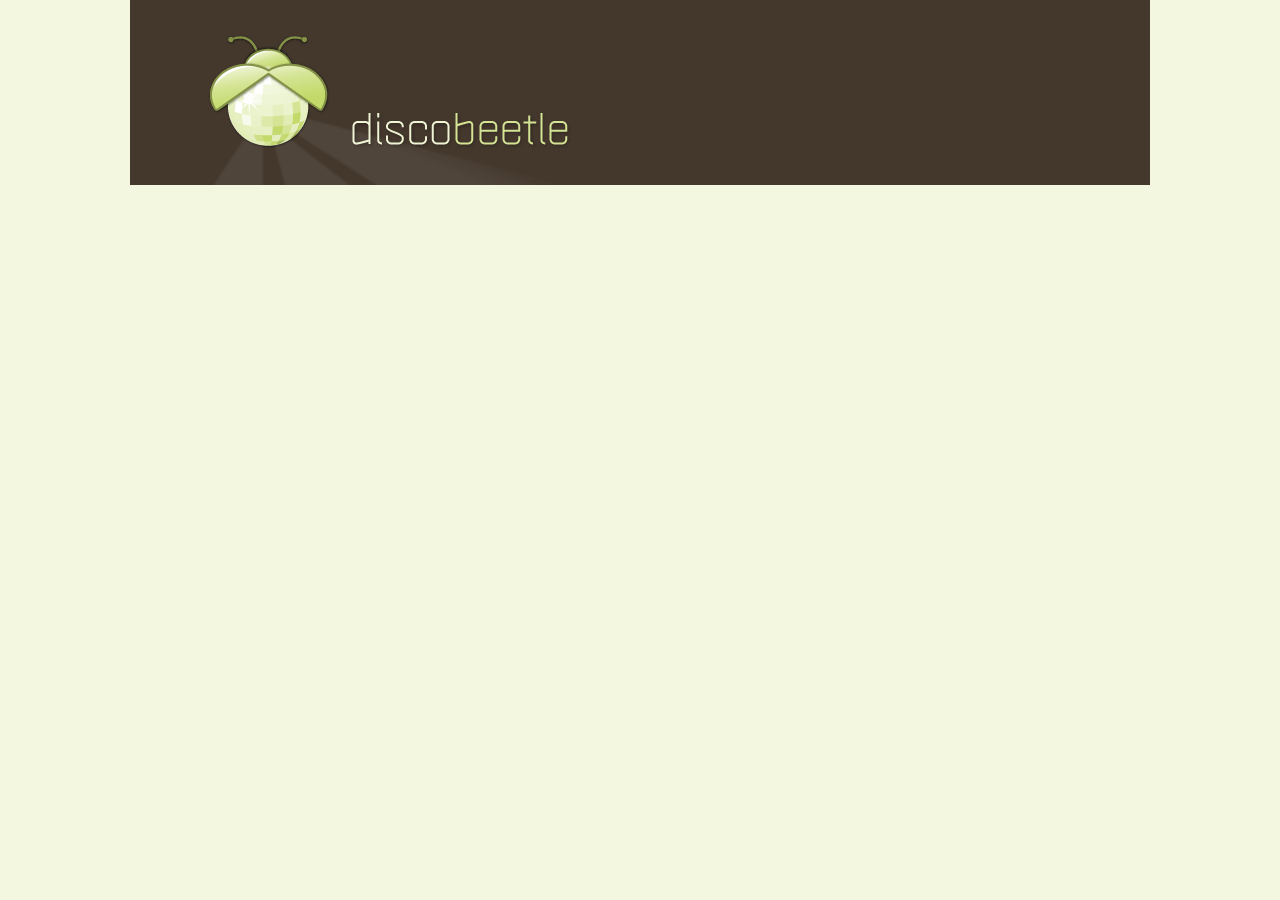
==== _layouts/default.html @ b6b2d91a "boostrap base site" ====
<!DOCTYPE html>
<html lang="en" class="page  {{ page.page-class }}">
<head>
	<link rel="stylesheet" href="/css/reset.css">
	<link rel="stylesheet" href="/css/standard.css">
	<link rel="stylesheet" href="/css/blog.css">
</head>
<body>
	<div id='viewport'>
		<header>
			<div id='logo'>
				<img id='beetle' src='/images/beetle.png' />
				<img id='brownrays' src='/images/brown_rays.png' />
				<img id='nameplate' src='/images/nameplate.png' />
			</div>
		</header>
	</div>
</body>
</html>
---- css/standard.css ----
html {
	background-color: #f3f7e0;
	font-family: Verdana, "Lucida Grande", Lucida, sans-serif;
}

em {
	font-style: italic;
}

blockquote {
	padding-left: 10px;
	margin: 10px 30px;
	border-left: 2px solid #999;
	font-size: 11px;
	font-style: italic;
}

strong {
	font-weight: bold;
}

header, footer, nav, article {
	display:block;
}

#viewport {
	width: 1020px;
	margin: 0px auto;
	background-color: #D4E494;
	overflow: hidden;
}

/* @group Admin */

.admin {
	color: #d0f7fe;
	background-color: #cad2fc;
	padding: 5px;
	border: 1px solid #969dbc;
	margin: 15px;
}

.admin a {
	text-decoration: none;
	color: #3e5b81;
	z-index: 1;
}

.admin a

/* @end */

/* @group Form */

label {
	display: block;
	width: 100px;
	margin-top: 10px;
	padding-right: 20px;
	font-weight: bold;
}

/* @end */


/* @group Header */

header {
	height: 185px;
	background-color: #44382D;
}

header div {
	width: 50%;
	float: left;
}

header #logo {
	height: 185px;
	overflow: hidden;
}

header #logo img {
}

header #logo #beetle {
	width: 124px;
	height: 115px;
	margin: 35px 0 0 77px;
}

header #logo #brownrays {
	width: 430px;
	height: 142px;
	position: relative;
	top: -71px;
	left: 47px;
}

header #logo #nameplate {
	width: 231px;
	height: 57px;
	position: relative;
	top: -195px;
	left: 215px;
}

header #links {
	width: 380px;
	float: left;
	list-style-type: none;
	margin-top: 115px;
	margin-left: 40px;
}

header #links .divider {
	background-image: url(/images/divider.png);
	width: 2px;
	height: 30px;
	margin-right: 15px;
	margin-left: 15px;
}

header #links a {
	text-decoration: none;
	border-style: none;
	display: block;
	margin-top: 3px;
}

header #links .active {
	background: url(/images/underline.png) no-repeat 0 31px;
}

header #links li {
	height: 33px;
	float: left;
	display: block;
}

header #links #home {
	width: 43px;
	height: 20px;
	background-image: url(/images/home.png);
}

header #links #blog {
	width: 31px;
	height: 24px;
	background-image: url(/images/blog.png);
}

header #links #software {
	width: 71px;
	height: 24px;
	background-image: url(/images/software.png);
}

header #links #goodies {
	width: 59px;
	height: 24px;
	background-image: url(/images/goodies.png);
}

header #links #about {
	width: 44px;
	height: 20px;
	background-image: url(/images/about.png);
}

/* @end */

/* @group Content */

.banner {
	height: 63px;
	width: 270px;
	display: block;
	position: relative;
	left: -15px;
	top: 20px;
	background: url(/images/banner_mid.png) repeat-x;
	margin-bottom: 12px;
}

.banner img {
	position: absolute;
	top: 10px;
	left: 70px;
}

.banner .left {
	width: 10px;
	height: 63px;
	background: url(/images/banner_left.png) no-repeat;
}

#content {
}


#content #greenrays {
	width: 927px;
	height: 132px;
	position: absolute;
}

#content #wrapper {
	width: 850px;
	margin: 0 auto;
	top: 25px;
	position: relative;
	background-color: #f3f7e0;
	padding-top: 0;
	padding-left: 5px;
	padding-right: 5px;
}

#content #wrapper>div {
	background-color: #ffffff;
	width: auto;
	height: 100%;
	margin-bottom: 30px;
	padding: 20px;
}

#content .item {
	float: left;
	width: 400px;
	background-color: r ed;
	margin: 10px;
}

#content .item img {
	margin-right: 10px;
}

#content .item div {
	font: 12px Verdana, "Lucida Grande", Lucida, sans-serif;
	color: #424242;
	margin-top: 14px;
}

#content .item .title {
	color: #60c3c8;
	margin-top: 20px;
}


#content .row {
}

#content .item img {
	float: left;
}

/* @end */

#sparkles .blank, #sparkles img {
	width: 19px;
	height: 19px;
	float: left;
	margin: 0px;
}

/* @group Footer */

footer #group {
	width: 768px;
	margin: 0px auto;
}

footer #group div {
	float: left;
	width: 256px;
}

footer .sub {
	font: bold 12px Verdana, "Lucida Grande", Lucida, sans-serif;
	padding: 0 10px;
	margin-bottom: 10px;
	color: #60c3c8;
}

footer .sub a {
	color: #60c3c8;
}

#twitter {
	width: 360px;
}

#smart {
}

#friends {
}

/* @end */

/* @group Goodies */

.goody {
	font-family: Verdana, Lucida, "Lucida Grande", sans-serif;
	color: #60c3c8;
}

.goody .details {
	float: left;
	margin-top: 15px;
	width: 500px;
}

.goody .download {
	float: left;
	margin-top: 15px;
}

.goody .title {
	font-size: 18px;
}

.goody .quip {
	font-style: italic;
	font-size: 12px;
	margin-top: 3px;
}

.goody .technology {
	font-size: 12px;
}

.goody p {
	color: #424242;
	font-size: 12px;
	margin-top: 15px;
}

.goody img {
	float: left;
}

.goody>div {
	float: left;
}

/* @end */
---- css/blog.css ----
.blog {
	font-family: Verdana, "Lucida Grande", Lucida, sans-serif;
}

.blog .admin {
	margin-left: 0;
	margin-right: 0;
}

.blog nav {
	float: right;
	width: 200px;
}

.blog nav div {
	margin-top: 25px;
}

.blog nav img {
	display: block;
	margin-bottom: 10px;
}

article {
	width: 600px;
}


article .bubble {
	float: left;
	width: 80px;
	height: 80px;
	background: url(/images/blog_circle.png) no-repeat;
}

article .bubble .date {
	font-size: 22px;
	color: #fff;
	text-align: center;
	position: relative;
	top: 17px;
	line-height: 25px;
	font-weight: bold;
}

article .bubble .month {
	font-weight: normal;
	font-style: normal;
}

article .center {
	width: 500px;
	margin-left: 100px;
	padding-top: 5px;
	margin-bottom: 40px;
}

article .title {
	font-size: 18px;
	color: #4DB8BD;
	padding-bottom: 10px;
}

article {
	font-size: 12px;
	color: #333;
	line-height: 15px;
}

article p {
	margin: 10px 0;
}

article h1, article h2, article h3, article h4, article h5, article h6 {
	font-weight: bold;
	margin: 10px 0;
}

article h1 {
	font-size: 16px;
}

article h2 {
	font-size: 14px;
}

article h3 {
	font-size: 12px;
}

article li {
	list-style-type: disc;
	list-style-position: outside;
	display: list-item;
	margin-left: 40px;
}

article a {
	color: #999;
}

article .tags {
	color: #4DB8BD;
	font-size: 12px;
	background: url(/images/blog_tag.png) no-repeat 0 0;
	padding-left: 23px;
	margin-top: 8px;
	height: 14px;
}

article .tags a {
	color: #44382d;
}
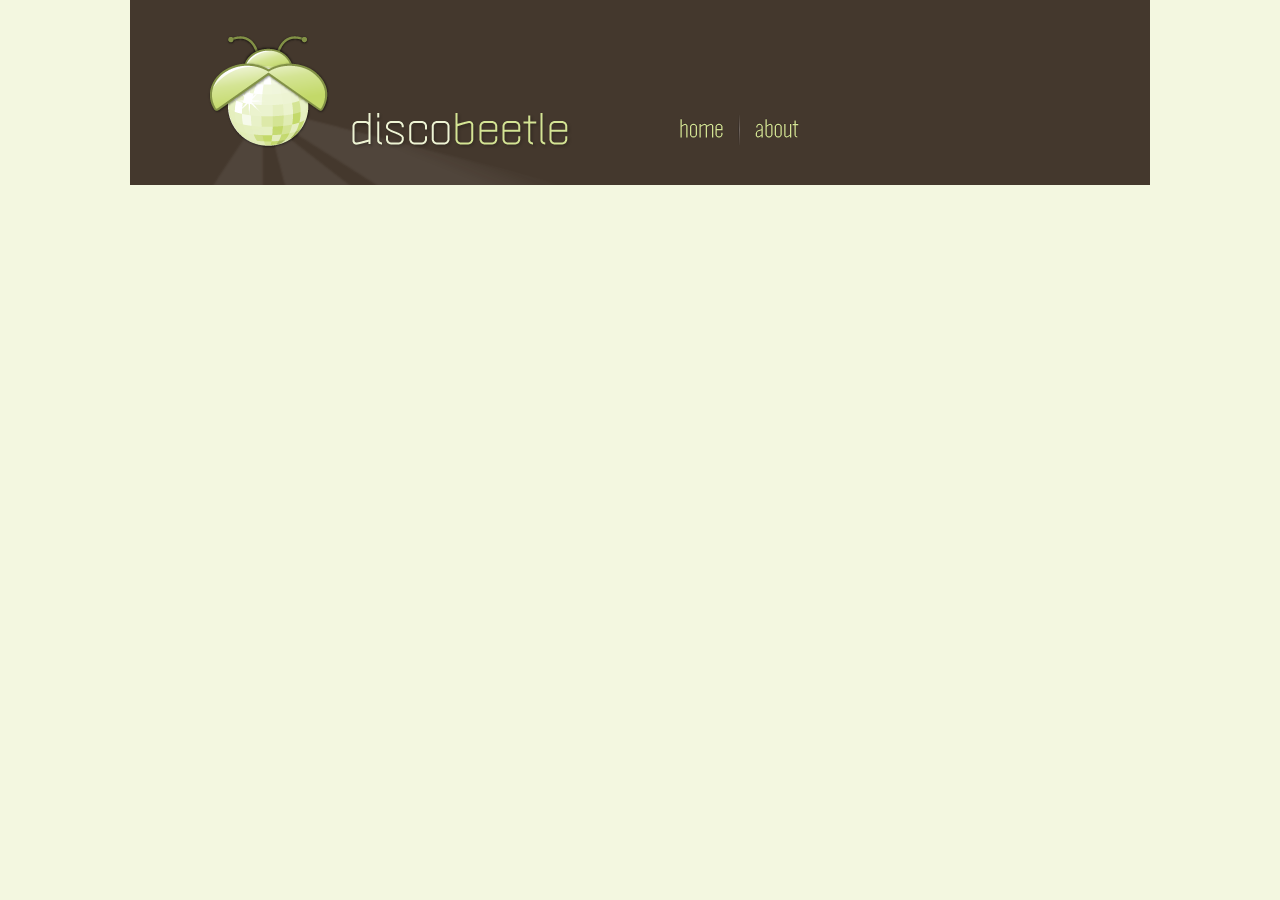
==== commit da050292: "get header links installed but only show about for now" ====
--- a/_layouts/default.html
+++ b/_layouts/default.html
@@ -13,6 +13,19 @@
 				<img id='brownrays' src='/images/brown_rays.png' />
 				<img id='nameplate' src='/images/nameplate.png' />
 			</div>
+			<ul id="links">
+				<li id="home"><a href="/"></a></li>
+      			<li class="divider"></li>
+      			<!--
+      			<li id="blog"><a href="/blog"></a></li>
+      			<li class="divider"></li>
+     			<li id="software"><a href="/software"></a></li>
+     			<li class="divider"></li>
+     			<li id="goodies"><a href="/goodies"></a></li>
+     			<li class="divider"></li>
+     		-->
+     			<li id="about"><a href="/about"></a></li>
+     		</ul>
 		</header>
 	</div>
 </body>
--- a/css/standard.css
+++ b/css/standard.css
@@ -128,41 +128,45 @@
 	margin-top: 3px;
 }
 
-header #links .active {
-	background: url(/images/underline.png) no-repeat 0 31px;
-}
-
 header #links li {
 	height: 33px;
 	float: left;
 	display: block;
 }
 
-header #links #home {
+.page--home #home,
+.page--blog #blog,
+.page--software #software,
+.page--goodies #goodies,
+.page--about #about {
+	background: url(/images/underline.png) no-repeat 0 31px;
+}
+
+header #links #home a {
 	width: 43px;
 	height: 20px;
 	background-image: url(/images/home.png);
 }
 
-header #links #blog {
+header #links #blog a {
 	width: 31px;
 	height: 24px;
 	background-image: url(/images/blog.png);
 }
 
-header #links #software {
+header #links #software a {
 	width: 71px;
 	height: 24px;
 	background-image: url(/images/software.png);
 }
 
-header #links #goodies {
+header #links #goodies a {
 	width: 59px;
 	height: 24px;
 	background-image: url(/images/goodies.png);
 }
 
-header #links #about {
+header #links #about a {
 	width: 44px;
 	height: 20px;
 	background-image: url(/images/about.png);
